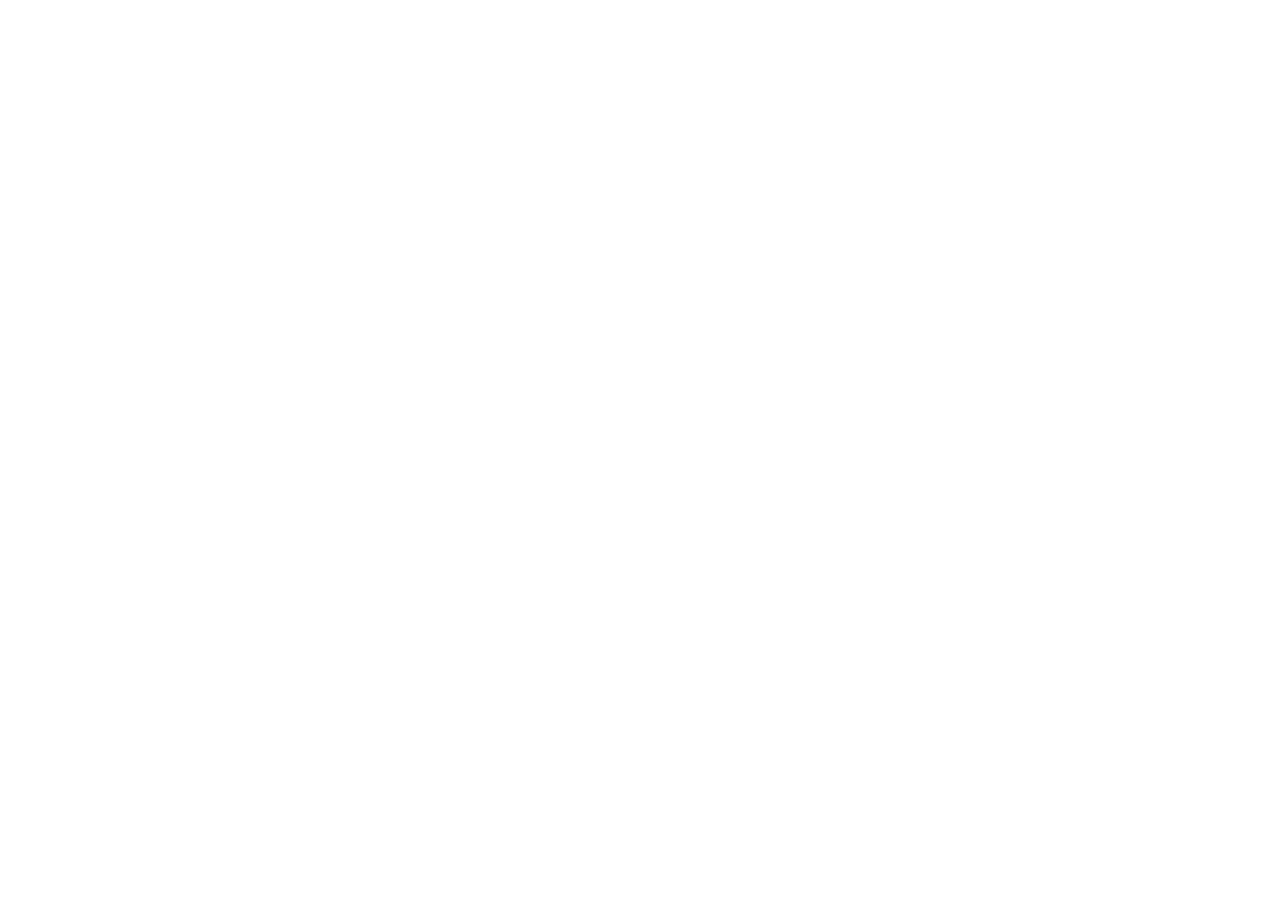
==== contact.html @ 4d007703 "modification" ====
<!doctype html>
<html lang="fr">
<head>
    <meta charset="utf8">
    <link rel="stylesheet" href="styles.css">
    <title>Morgan Dawkins - Freelance Photograph - Accueil</title>
</head>
<body>

</body>
</html>
---- styles.css ----
body {
    margin: 0;
    padding: 0;
}

.logo {
    background-image: url(images/logo.png);
    margin: 50px auto;
    width: 502px;
	height: 135px;

}

header img {
    /* display: block;  */
    margin: 50px auto;
    width: 502px;
    height: 135px;
}

#imageacc {
    background-image: url(images/hero.png);
    background-size: cover;
    display: block;
    height: 400px;
    width: auto;
    margin: 50px auto;
}

#imageacc h1 {
    text-align: center;
    line-height: 400px;
    font-family:'Playfair Display', serif;
    color: white;
    font-size: 60px;
    font-weight: normal;
}

.container {
    width: 990px;
    margin: 0 auto;
}

.column {
    float: left;
    width: 480px;
    
}
.column-right {
    margin-left: 30px;

}

.clear {
    clear: left;
}

.title {
    font-family: 'Playfair Display', serif;
    font-size: 30px;
    font-weight: normal;
    line-height: 30px;
    margin-bottom: 30px;
    display: block;
    margin-top: 0;

}

.text {
    margin-top: 30px;
    font-family: 'Open sans', sans-serif;
    font-size: 16px;
    line-height: 22px;
}

.titreimg {
    text-align: right;
    font-family:'Playfair Display', serif;
    font-size: 18px;
    font-weight: normal;
    line-height: 30px;
    margin-bottom: 30px;
}

.images {
    height: 500px;
    width: 480px;
}

.images img
{
    width: 225px;
    height: 149px;
    display: block;
    float: left;
    margin: 0px 30px 30px 0;
}

.images img:nth-child(2n+2) {
    margin-right: 0;
}


footer {
    background-color: black;
    display: block;
    width: auto;
}

.container2 {
    margin: 0 auto;
    height: 167px;
    width: 990px;
}
li {
    display: inline-block;
    margin: 70px 0px 0px 25px;
    font-family:'Playfair Display', serif;
    font-size: 16px;
    color: white;
    word-spacing: 50px;
}


#logotype {
    float: right;
    margin-top: 50px;
    margin-right: 25px;

}

#imagegal {
    background-image: url(images/hero.png);
    background-size: cover;
    display: block;
    height: 70px;
    width: auto;
    margin: 20px auto;

}

#shots {
    font-family:'Playfair Display', serif;
    font-size: 32px;
    font-weight: normal;
    color: white;
    text-align: center;
}

.imagesgal {
    margin-top: 30px;
    margin-left: 30px;
    margin-bottom: 30px;;
}
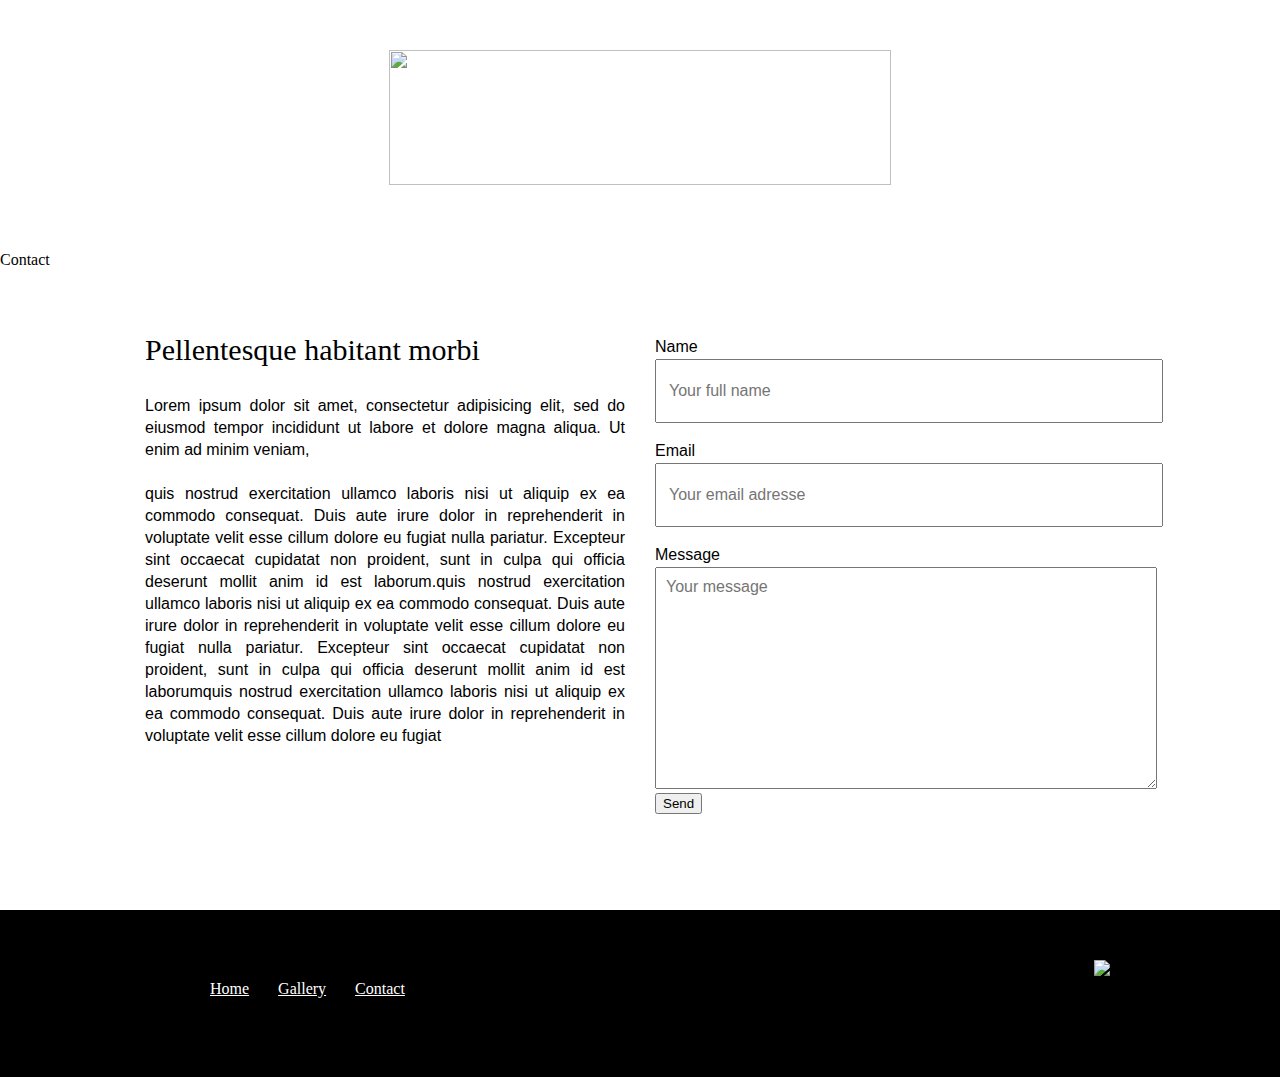
==== commit cac44f60: "update" ====
--- a/contact.html
+++ b/contact.html
@@ -1,11 +1,77 @@
-<!doctype html>
-<html lang="fr">
-<head>
-    <meta charset="utf8">
-    <link rel="stylesheet" href="styles.css">
-    <title>Morgan Dawkins - Freelance Photograph - Accueil</title>
-</head>
-<body>
-
-</body>
+<!doctype html>
+<html lang="fr">
+<head>
+    <meta charset="utf8">
+    <link rel="stylesheet" href="styles.css">
+    <title>Morgan Dawkins - Freelance Photograph - Accueil</title>
+</head>
+<body>
+    <header>
+        <nav>
+            <center>
+                <a href="./index.html"><img src="./images/logo.png" height="135" width="502"></a>
+            </center>
+        </nav>
+        <div class="back-img-container">
+            <p>Contact</p>
+        </div>
+    </header>
+        
+
+    <div class=main>
+        <div class="box1">
+            <h3>Pellentesque habitant morbi</h3>
+            <p>Lorem ipsum dolor sit amet, consectetur adipisicing elit, sed do eiusmod
+            tempor incididunt ut labore et dolore magna aliqua. Ut enim ad minim veniam,
+            <br><br>
+            quis nostrud exercitation ullamco laboris nisi ut aliquip ex ea commodo
+            consequat. Duis aute irure dolor in reprehenderit in voluptate velit esse
+            cillum dolore eu fugiat nulla pariatur. Excepteur sint occaecat cupidatat non
+            proident, sunt in culpa qui officia deserunt mollit anim id est laborum.quis nostrud exercitation ullamco laboris nisi ut aliquip ex ea commodo
+            consequat. Duis aute irure dolor in reprehenderit in voluptate velit esse
+            cillum dolore eu fugiat nulla pariatur. Excepteur sint occaecat cupidatat non
+            proident, sunt in culpa qui officia deserunt mollit anim id est laborumquis nostrud exercitation ullamco laboris nisi ut aliquip ex ea commodo
+            consequat. Duis aute irure dolor in reprehenderit in voluptate velit esse
+            cillum dolore eu fugiat 
+        </div>
+        <div class="box2">
+            <div style="margin-top: 50px;">
+    
+                <form>
+                    <label class="label-name" for="name">Name</label><br>
+                    <input type="text" id="name" placeholder="Your full name"><br>
+                    
+                    <label for="email">Email</label><br>
+                    <input type="email" id="email" placeholder="Your email adresse"><br>
+                    
+                    <label for="msg">Message</label><br>
+                    <textarea id="msg" placeholder="Your message"></textarea>
+                    
+                    <button class="submit-button" type="submit">Send</button> 
+                </form>
+    
+            </div>
+        </div>
+    </div>
+
+    
+<footer>
+    <div class="container2">
+        <img src="images/logotype.png" id="logotype">
+    
+                <ul>
+                    <li><a href="index.html" style="color:white;">Home</a></li>
+                    <li><a href="gallery.html" style="color:white;">Gallery</a></li>
+                    <li><a href="Contact.html" style="color:white;">Contact</a></li>
+                </ul>
+
+    </div>
+    
+            
+    
+        
+        
+</footer
+
+</body>
 </html>--- a/styles.css
+++ b/styles.css
@@ -1,154 +1,248 @@
-body {
-    margin: 0;
-    padding: 0;
-}
-
-.logo {
-    background-image: url(images/logo.png);
-    margin: 50px auto;
-    width: 502px;
-	height: 135px;
-
-}
-
-header img {
-    /* display: block;  */
-    margin: 50px auto;
-    width: 502px;
-    height: 135px;
-}
-
-#imageacc {
-    background-image: url(images/hero.png);
-    background-size: cover;
-    display: block;
-    height: 400px;
-    width: auto;
-    margin: 50px auto;
-}
-
-#imageacc h1 {
-    text-align: center;
-    line-height: 400px;
-    font-family:'Playfair Display', serif;
-    color: white;
-    font-size: 60px;
-    font-weight: normal;
-}
-
-.container {
-    width: 990px;
-    margin: 0 auto;
-}
-
-.column {
-    float: left;
-    width: 480px;
-    
-}
-.column-right {
-    margin-left: 30px;
-
-}
-
-.clear {
-    clear: left;
-}
-
-.title {
-    font-family: 'Playfair Display', serif;
-    font-size: 30px;
-    font-weight: normal;
-    line-height: 30px;
-    margin-bottom: 30px;
-    display: block;
-    margin-top: 0;
-
-}
-
-.text {
-    margin-top: 30px;
-    font-family: 'Open sans', sans-serif;
-    font-size: 16px;
-    line-height: 22px;
-}
-
-.titreimg {
-    text-align: right;
-    font-family:'Playfair Display', serif;
-    font-size: 18px;
-    font-weight: normal;
-    line-height: 30px;
-    margin-bottom: 30px;
-}
-
-.images {
-    height: 500px;
-    width: 480px;
-}
-
-.images img
-{
-    width: 225px;
-    height: 149px;
-    display: block;
-    float: left;
-    margin: 0px 30px 30px 0;
-}
-
-.images img:nth-child(2n+2) {
-    margin-right: 0;
-}
-
-
-footer {
-    background-color: black;
-    display: block;
-    width: auto;
-}
-
-.container2 {
-    margin: 0 auto;
-    height: 167px;
-    width: 990px;
-}
-li {
-    display: inline-block;
-    margin: 70px 0px 0px 25px;
-    font-family:'Playfair Display', serif;
-    font-size: 16px;
-    color: white;
-    word-spacing: 50px;
-}
-
-
-#logotype {
-    float: right;
-    margin-top: 50px;
-    margin-right: 25px;
-
-}
-
-#imagegal {
-    background-image: url(images/hero.png);
-    background-size: cover;
-    display: block;
-    height: 70px;
-    width: auto;
-    margin: 20px auto;
-
-}
-
-#shots {
-    font-family:'Playfair Display', serif;
-    font-size: 32px;
-    font-weight: normal;
-    color: white;
-    text-align: center;
-}
-
-.imagesgal {
-    margin-top: 30px;
-    margin-left: 30px;
-    margin-bottom: 30px;;
+body {
+    margin: 0;
+    padding: 0;
+}
+
+.logo {
+    background-image: url(images/logo.png);
+    margin: 50px auto;
+    width: 502px;
+	height: 135px;
+
+}
+
+header img {
+    /* display: block;  */
+    margin: 50px auto;
+    width: 502px;
+    height: 135px;
+}
+
+#imageacc {
+    background-image: url(images/hero.png);
+    background-size: cover;
+    display: block;
+    height: 400px;
+    width: auto;
+    margin: 50px auto;
+}
+
+#imageacc h1 {
+    text-align: center;
+    line-height: 400px;
+    font-family:'Playfair Display', serif;
+    color: white;
+    font-size: 60px;
+    font-weight: normal;
+}
+
+.container {
+    display: inline-flex;
+	position: relative;
+	left: 50%;
+	transform: translateX(-50%);
+    margin: 0 auto;
+}
+
+.column {
+    float: left;
+    width: 480px;
+    
+}
+.column-right {
+    margin-left: 30px;
+
+}
+
+.clear {
+    clear: left;
+}
+
+.title {
+    font-family: 'Playfair Display', serif;
+    font-size: 30px;
+    font-weight: normal;
+    line-height: 30px;
+    margin-bottom: 30px;
+    display: block;
+    margin-top: 0;
+
+}
+
+.text {
+    margin-top: 30px;
+    font-family: 'Open sans', sans-serif;
+    font-size: 16px;
+    line-height: 22px;
+}
+
+.titreimg {
+    text-align: right;
+    font-family:'Playfair Display', serif;
+    font-size: 18px;
+    font-weight: normal;
+    line-height: 30px;
+    margin-bottom: 30px;
+}
+
+.images {
+    height: 500px;
+    width: 480px;
+}
+
+.images img
+{
+    width: 225px;
+    height: 149px;
+    display: block;
+    float: left;
+    margin: 0px 30px 30px 0;
+}
+
+.images img:nth-child(2n+2) {
+    margin-right: 0;
+}
+
+
+footer {
+    background-color: black;
+    display: block;
+    width: auto;
+}
+
+.container2 {
+    margin: 0 auto;
+    height: 167px;
+    width: 990px;
+}
+li {
+    display: inline-block;
+    margin: 70px 0px 0px 25px;
+    font-family:'Playfair Display', serif;
+    font-size: 16px;
+    color: white;
+    word-spacing: 50px;
+}
+
+
+#logotype {
+    float: right;
+    margin-top: 50px;
+    margin-right: 25px;
+
+}
+
+#imagegal {
+    background-image: url(images/hero.png);
+    background-size: cover;
+    display: block;
+    height: 70px;
+    width: auto;
+    margin: 20px auto;
+
+}
+
+#shots {
+    font-family:'Playfair Display', serif;
+    font-size: 32px;
+    font-weight: normal;
+    color: white;
+    text-align: center;
+}
+
+
+/* page gallerie */
+.imagesgal {
+    position: relative;
+    margin-top: 30px;
+    margin-left: 30px;
+    margin-bottom: 30px;;
+}
+
+main {
+	margin-top: 50px;
+	position: relative;
+	left: 50%;
+	transform: translateX(-50%);
+	width: 990px;
+	height: 1000px;
+}
+
+main a
+{
+	margin: 0 30px 60px 0;
+	height: 199px;
+    width: 310px;
+    display: block;
+    float: left;
+    color: black;
+    text-decoration: none;
+}
+main a:nth-child(3n)
+{
+	margin: 0;
+}
+
+.main
+{
+	display: inline-flex;
+	position: relative;
+	left: 50%;
+	transform: translateX(-50%);
+	margin-bottom: 80px;
+}
+.box1
+{
+	width: 480px;
+	margin-top: 50px;
+}
+.box1 h3
+{
+	font-size: 30px;
+	position: relative;
+	line-height: 30px;
+	margin: 0;
+	font-family: 'Playfair Display', serif;
+	font-weight: normal;
+}
+.box1 p
+{
+	text-align: justify;
+	margin-top: 30px;
+	font-family: 'Open Sans', sans-serif;
+	font-size: 16px;
+	line-height: 22px;
+}
+
+.box2
+{
+	width: 480px;
+	margin-left: 30px;
+}
+label
+{
+	font-size: 16px;
+	font-family: 'Open Sans', sans-serif;
+	line-height: 24px;
+}
+label:not(.label-name)
+{
+	display: inline-block; 
+	margin-top: 16px;
+}
+input
+{
+	width: 100%;
+	height: 40px;
+	padding: 10px 12px 10px 12px;
+	font-size: 16px;
+	font-family: 'Open Sans', sans-serif;
+}
+textarea
+{
+	width: 100%;
+	height: 200px;
+	padding: 10px;
+	font-size: 16px;
+	font-family: 'Open Sans', sans-serif;
 }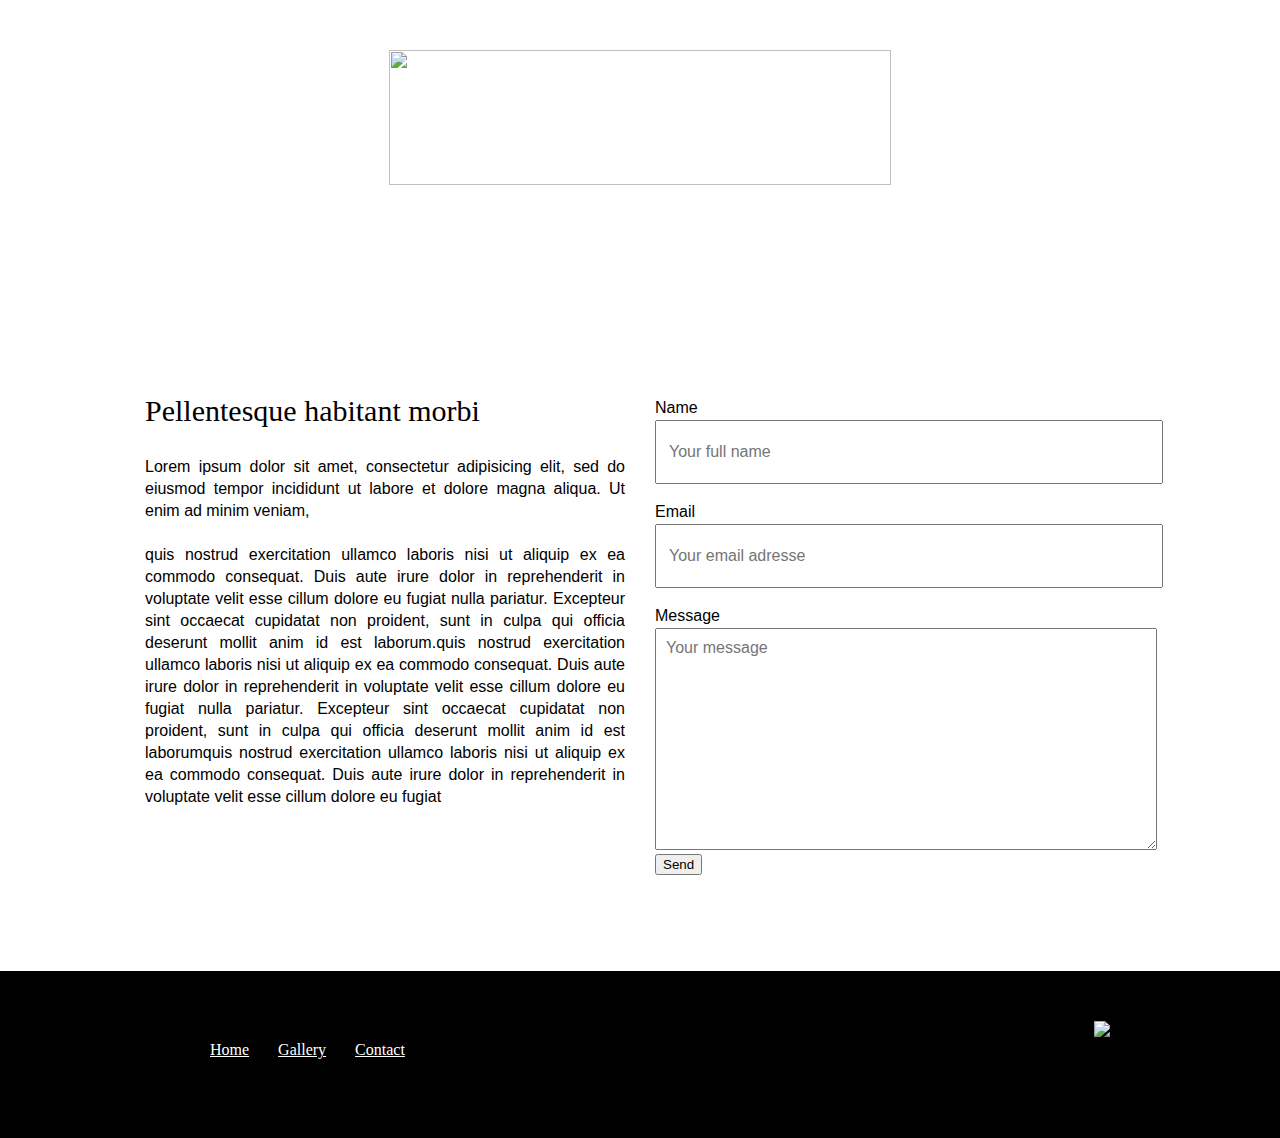
==== commit 79015eee: "update" ====
--- a/contact.html
+++ b/contact.html
@@ -1,19 +1,22 @@
 <!doctype html>
 <html lang="fr">
+
 <head>
     <meta charset="utf8">
     <link rel="stylesheet" href="styles.css">
     <title>Morgan Dawkins - Freelance Photograph - Accueil</title>
 </head>
+
 <body>
+    
     <header>
         <nav>
             <center>
                 <a href="./index.html"><img src="./images/logo.png" height="135" width="502"></a>
             </center>
         </nav>
-        <div class="back-img-container">
-            <p>Contact</p>
+        <div id=imagegal>
+            <h1 id="shots">Contact</h1>
         </div>
     </header>
         
@@ -34,9 +37,9 @@
             consequat. Duis aute irure dolor in reprehenderit in voluptate velit esse
             cillum dolore eu fugiat 
         </div>
+
         <div class="box2">
-            <div style="margin-top: 50px;">
-    
+            <div style="margin-top: 50px;">    
                 <form>
                     <label class="label-name" for="name">Name</label><br>
                     <input type="text" id="name" placeholder="Your full name"><br>
@@ -49,7 +52,6 @@
                     
                     <button class="submit-button" type="submit">Send</button> 
                 </form>
-    
             </div>
         </div>
     </div>
@@ -62,7 +64,7 @@
                 <ul>
                     <li><a href="index.html" style="color:white;">Home</a></li>
                     <li><a href="gallery.html" style="color:white;">Gallery</a></li>
-                    <li><a href="Contact.html" style="color:white;">Contact</a></li>
+                    <li><a href="contact.html" style="color:white;">Contact</a></li>
                 </ul>
 
     </div>
